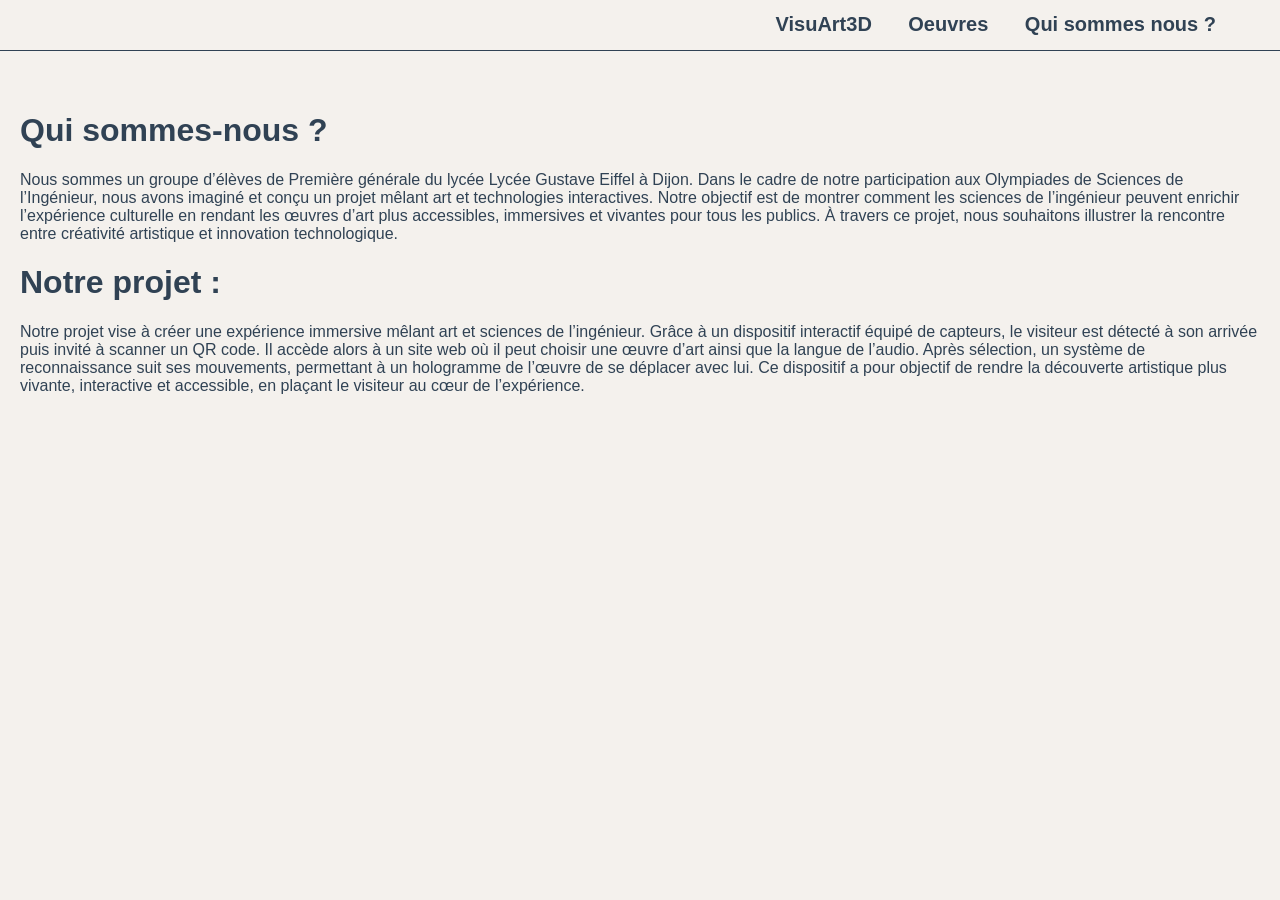
==== web/nous.html @ 30534b7a "update web" ====
<!DOCTYPE html>
<html lang="fr">
<head>
    <meta charset="UTF-8">
    <meta name="viewport" content="width=device-width, initial-scale=1.0">
    <link rel="stylesheet" href="index.css">
    <title>VisuArt3D</title>
</head>
<body>
    <div id="entete">
        <a href="index.html" class="page"><h1>VisuArt3D</h1></a>
        <a href="oeuvres.html" class="page"><h1>Oeuvres</h1></a>
        <a href="nous.html" class="page"><h1>Qui sommes nous ?</h1></a>
    </div>
    <div id="barre"></div>
    <div id="presentation">
        <h1>Qui sommes-nous ?</h1>
        <p>Nous sommes un groupe d’élèves de Première générale du lycée Lycée Gustave Eiffel à Dijon.

Dans le cadre de notre participation aux Olympiades de Sciences de l’Ingénieur, nous avons imaginé et conçu un projet mêlant art et technologies interactives.

Notre objectif est de montrer comment les sciences de l’ingénieur peuvent enrichir l’expérience culturelle en rendant les œuvres d’art plus accessibles, immersives et vivantes pour tous les publics.

À travers ce projet, nous souhaitons illustrer la rencontre entre créativité artistique et innovation technologique.
        </p>
        <h1>Notre projet :</h1>
        <p>Notre projet vise à créer une expérience immersive mêlant art et sciences de l’ingénieur. Grâce à un dispositif interactif équipé de capteurs, le visiteur est détecté à son arrivée puis invité à scanner un QR code.

Il accède alors à un site web où il peut choisir une œuvre d’art ainsi que la langue de l’audio. Après sélection, un système de reconnaissance suit ses mouvements, permettant à un hologramme de l’œuvre de se déplacer avec lui.

Ce dispositif a pour objectif de rendre la découverte artistique plus vivante, interactive et accessible, en plaçant le visiteur au cœur de l’expérience.
    </div>
</body>
</html>
---- web/index.css ----
@import url('https://fonts.googleapis.com/css2?family=Playfair+Display:wght@700&display=swap');

body {
    margin: 0px;
    padding: 0px;
    font-family: 'Arial', sans-serif;
    background-color: #f4f1ed;

    height: 100vh;     
    display: flex; 
    flex-direction: column;
    overflow: hidden;     
}

a:-webkit-any-link {
    color: #304254;
    text-decoration: none;
}

div#entete {
    margin: 0px;
    margin-right: 5%;
    padding: 0px;
    display: flex;
    justify-content: flex-end;
    gap: 3%;
    align-items: center;
    background-color: #f4f1ed;
    flex-wrap: nowrap;
}

.page h1 {
    font-size: 20px;
    color: #304254;
}

.page h1:hover {
    color: #4e6a88;;
    text-decoration: none;
}

div#barre {
    width: 100%;
    height: 1px;
    background-color: #304254;
}

div#accueil {
    background-image: url(assets/accueil.jpg);
    background-size: cover;
    background-position: center;
    width: 100%;
    flex-grow: 1;
}

div#conteneur {
    position: absolute;
    top: 50%;
    left: 50%;
    padding: 20px 20px 20px 20px;
    backdrop-filter: blur(3px);
    transform: translate(-50%, -50%);
    width: fit-content;
    color: #f4f1ed;
    text-shadow: 2px 2px 4px rgba(0, 0, 0, 0.5);
    text-align: center;
    border-radius: 20px;
    align-items: center;
}

div#titre h1 {
    color: #f4f1ed;
    font-size: 40px;
    font-family: 'Playfair Display';
    margin: 0px;
}

div#titre p {
    color: #e7c8a4;
    font-size: 20px;
    margin: 0px;
}

div#presentation {
    margin: 20px 0px 0px 0px;
    padding: 20px;
    color: #304254;
}
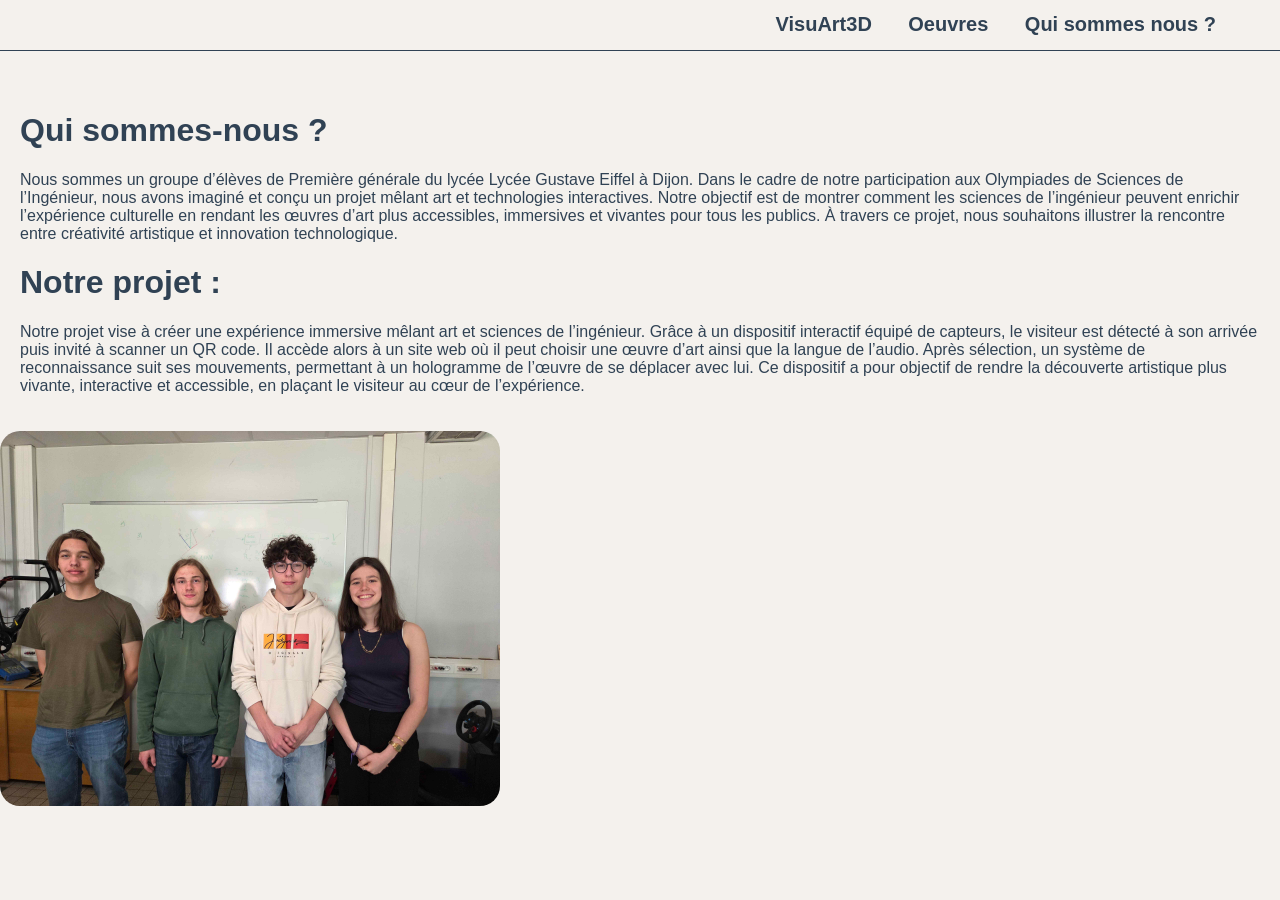
==== commit 7ccfbea9: "ip cange" ====
--- a/web/nous.html
+++ b/web/nous.html
@@ -1,34 +1,37 @@
-<!DOCTYPE html>
-<html lang="fr">
-<head>
-    <meta charset="UTF-8">
-    <meta name="viewport" content="width=device-width, initial-scale=1.0">
-    <link rel="stylesheet" href="index.css">
-    <title>VisuArt3D</title>
-</head>
-<body>
-    <div id="entete">
-        <a href="index.html" class="page"><h1>VisuArt3D</h1></a>
-        <a href="oeuvres.html" class="page"><h1>Oeuvres</h1></a>
-        <a href="nous.html" class="page"><h1>Qui sommes nous ?</h1></a>
-    </div>
-    <div id="barre"></div>
-    <div id="presentation">
-        <h1>Qui sommes-nous ?</h1>
-        <p>Nous sommes un groupe d’élèves de Première générale du lycée Lycée Gustave Eiffel à Dijon.
-
-Dans le cadre de notre participation aux Olympiades de Sciences de l’Ingénieur, nous avons imaginé et conçu un projet mêlant art et technologies interactives.
-
-Notre objectif est de montrer comment les sciences de l’ingénieur peuvent enrichir l’expérience culturelle en rendant les œuvres d’art plus accessibles, immersives et vivantes pour tous les publics.
-
-À travers ce projet, nous souhaitons illustrer la rencontre entre créativité artistique et innovation technologique.
-        </p>
-        <h1>Notre projet :</h1>
-        <p>Notre projet vise à créer une expérience immersive mêlant art et sciences de l’ingénieur. Grâce à un dispositif interactif équipé de capteurs, le visiteur est détecté à son arrivée puis invité à scanner un QR code.
-
-Il accède alors à un site web où il peut choisir une œuvre d’art ainsi que la langue de l’audio. Après sélection, un système de reconnaissance suit ses mouvements, permettant à un hologramme de l’œuvre de se déplacer avec lui.
-
-Ce dispositif a pour objectif de rendre la découverte artistique plus vivante, interactive et accessible, en plaçant le visiteur au cœur de l’expérience.
-    </div>
-</body>
+<!DOCTYPE html>
+<html lang="fr">
+<head>
+    <meta charset="UTF-8">
+    <meta name="viewport" content="width=device-width, initial-scale=1.0">
+    <link rel="stylesheet" href="index.css">
+    <title>VisuArt3D</title>
+</head>
+<body>
+    <div id="entete">
+        <a href="index.html" class="page"><h1>VisuArt3D</h1></a>
+        <a href="oeuvres.html" class="page"><h1>Oeuvres</h1></a>
+        <a href="nous.html" class="page"><h1>Qui sommes nous ?</h1></a>
+    </div>
+    <div id="barre"></div>
+    <div id="presentation">
+        <h1>Qui sommes-nous ?</h1>
+        <p>Nous sommes un groupe d’élèves de Première générale du lycée Lycée Gustave Eiffel à Dijon.
+
+Dans le cadre de notre participation aux Olympiades de Sciences de l’Ingénieur, nous avons imaginé et conçu un projet mêlant art et technologies interactives.
+
+Notre objectif est de montrer comment les sciences de l’ingénieur peuvent enrichir l’expérience culturelle en rendant les œuvres d’art plus accessibles, immersives et vivantes pour tous les publics.
+
+À travers ce projet, nous souhaitons illustrer la rencontre entre créativité artistique et innovation technologique.
+        </p>
+        <h1>Notre projet :</h1>
+        <p>Notre projet vise à créer une expérience immersive mêlant art et sciences de l’ingénieur. Grâce à un dispositif interactif équipé de capteurs, le visiteur est détecté à son arrivée puis invité à scanner un QR code.
+
+Il accède alors à un site web où il peut choisir une œuvre d’art ainsi que la langue de l’audio. Après sélection, un système de reconnaissance suit ses mouvements, permettant à un hologramme de l’œuvre de se déplacer avec lui.
+
+Ce dispositif a pour objectif de rendre la découverte artistique plus vivante, interactive et accessible, en plaçant le visiteur au cœur de l’expérience.
+    </div>
+    <div style="display: flex; align-items: center;">
+        <img src="assets/nons.jpeg" alt="image d'exeple" style="width: 500px; border-radius: 20px;">
+    </div>
+</body>
 </html>
--- a/web/index.css
+++ b/web/index.css
@@ -1,88 +1,88 @@
-@import url('https://fonts.googleapis.com/css2?family=Playfair+Display:wght@700&display=swap');
-
-body {
-    margin: 0px;
-    padding: 0px;
-    font-family: 'Arial', sans-serif;
-    background-color: #f4f1ed;
-
-    height: 100vh;     
-    display: flex; 
-    flex-direction: column;
-    overflow: hidden;     
-}
-
-a:-webkit-any-link {
-    color: #304254;
-    text-decoration: none;
-}
-
-div#entete {
-    margin: 0px;
-    margin-right: 5%;
-    padding: 0px;
-    display: flex;
-    justify-content: flex-end;
-    gap: 3%;
-    align-items: center;
-    background-color: #f4f1ed;
-    flex-wrap: nowrap;
-}
-
-.page h1 {
-    font-size: 20px;
-    color: #304254;
-}
-
-.page h1:hover {
-    color: #4e6a88;;
-    text-decoration: none;
-}
-
-div#barre {
-    width: 100%;
-    height: 1px;
-    background-color: #304254;
-}
-
-div#accueil {
-    background-image: url(assets/accueil.jpg);
-    background-size: cover;
-    background-position: center;
-    width: 100%;
-    flex-grow: 1;
-}
-
-div#conteneur {
-    position: absolute;
-    top: 50%;
-    left: 50%;
-    padding: 20px 20px 20px 20px;
-    backdrop-filter: blur(3px);
-    transform: translate(-50%, -50%);
-    width: fit-content;
-    color: #f4f1ed;
-    text-shadow: 2px 2px 4px rgba(0, 0, 0, 0.5);
-    text-align: center;
-    border-radius: 20px;
-    align-items: center;
-}
-
-div#titre h1 {
-    color: #f4f1ed;
-    font-size: 40px;
-    font-family: 'Playfair Display';
-    margin: 0px;
-}
-
-div#titre p {
-    color: #e7c8a4;
-    font-size: 20px;
-    margin: 0px;
-}
-
-div#presentation {
-    margin: 20px 0px 0px 0px;
-    padding: 20px;
-    color: #304254;
-}
+@import url('https://fonts.googleapis.com/css2?family=Playfair+Display:wght@700&display=swap');
+
+body {
+    margin: 0px;
+    padding: 0px;
+    font-family: 'Arial', sans-serif;
+    background-color: #f4f1ed;
+
+    height: 100vh;     
+    display: flex; 
+    flex-direction: column;
+    overflow: hidden;     
+}
+
+a:-webkit-any-link {
+    color: #304254;
+    text-decoration: none;
+}
+
+div#entete {
+    margin: 0px;
+    margin-right: 5%;
+    padding: 0px;
+    display: flex;
+    justify-content: flex-end;
+    gap: 3%;
+    align-items: center;
+    background-color: #f4f1ed;
+    flex-wrap: nowrap;
+}
+
+.page h1 {
+    font-size: 20px;
+    color: #304254;
+}
+
+.page h1:hover {
+    color: #4e6a88;;
+    text-decoration: none;
+}
+
+div#barre {
+    width: 100%;
+    height: 1px;
+    background-color: #304254;
+}
+
+div#accueil {
+    background-image: url(assets/accueil.jpg);
+    background-size: cover;
+    background-position: center;
+    width: 100%;
+    flex-grow: 1;
+}
+
+div#conteneur {
+    position: absolute;
+    top: 50%;
+    left: 50%;
+    padding: 20px 20px 20px 20px;
+    backdrop-filter: blur(3px);
+    transform: translate(-50%, -50%);
+    width: fit-content;
+    color: #f4f1ed;
+    text-shadow: 2px 2px 4px rgba(0, 0, 0, 0.5);
+    text-align: center;
+    border-radius: 20px;
+    align-items: center;
+}
+
+div#titre h1 {
+    color: #f4f1ed;
+    font-size: 40px;
+    font-family: 'Playfair Display';
+    margin: 0px;
+}
+
+div#titre p {
+    color: #e7c8a4;
+    font-size: 20px;
+    margin: 0px;
+}
+
+div#presentation {
+    margin: 20px 0px 0px 0px;
+    padding: 20px;
+    color: #304254;
+}
